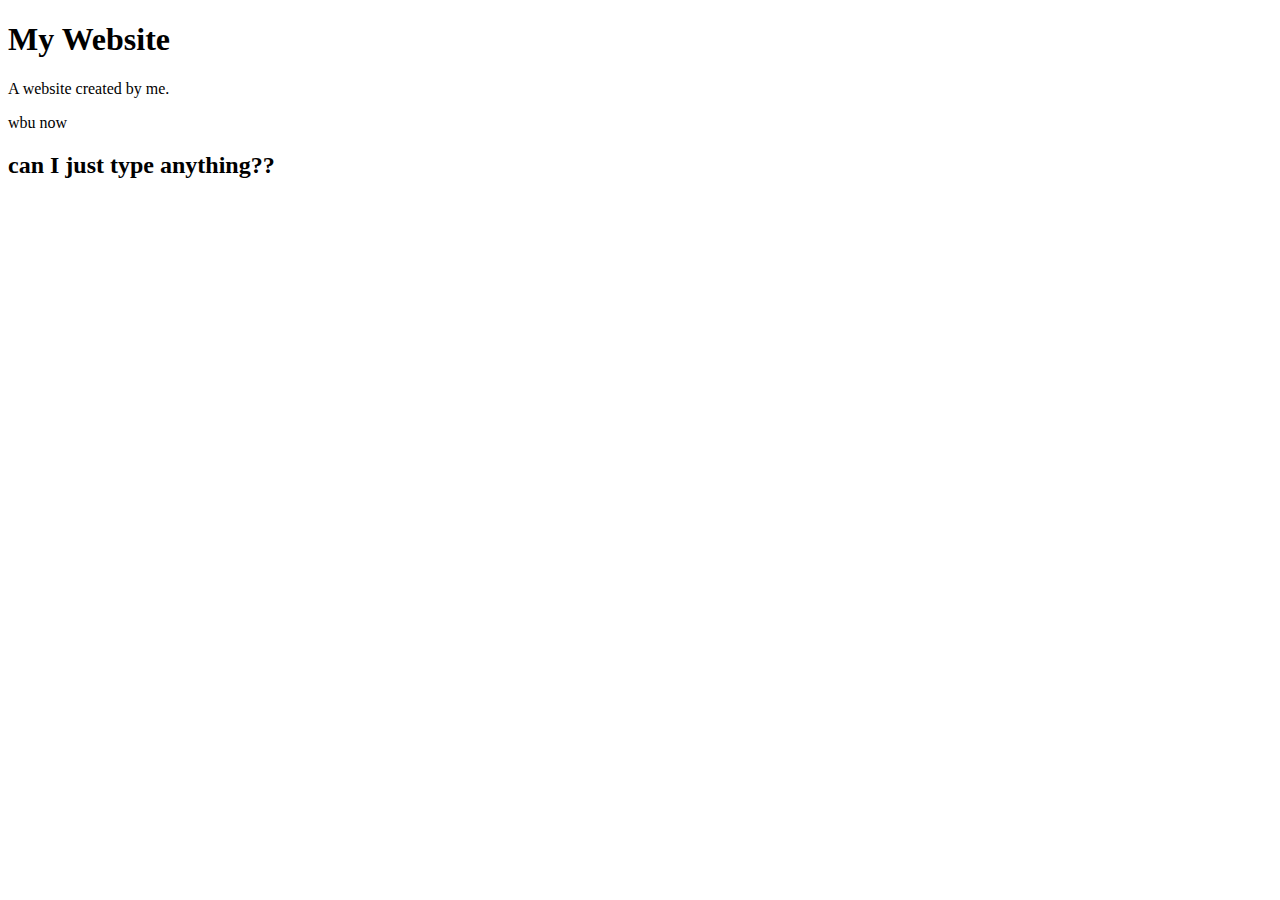
==== index.html @ 98c8f2e2 "added correct html page" ====
<!DOCTYPE html>
<html lang="en">
<head>
    <meta charset="UTF-8">
    <title>amills20</title>
</head>
<body>

<h1>My Website</h1>
<p>A website created by me.</p>
<p>     wbu now</p>
<h2>can I just type anything??</h2>

</body>
</html>
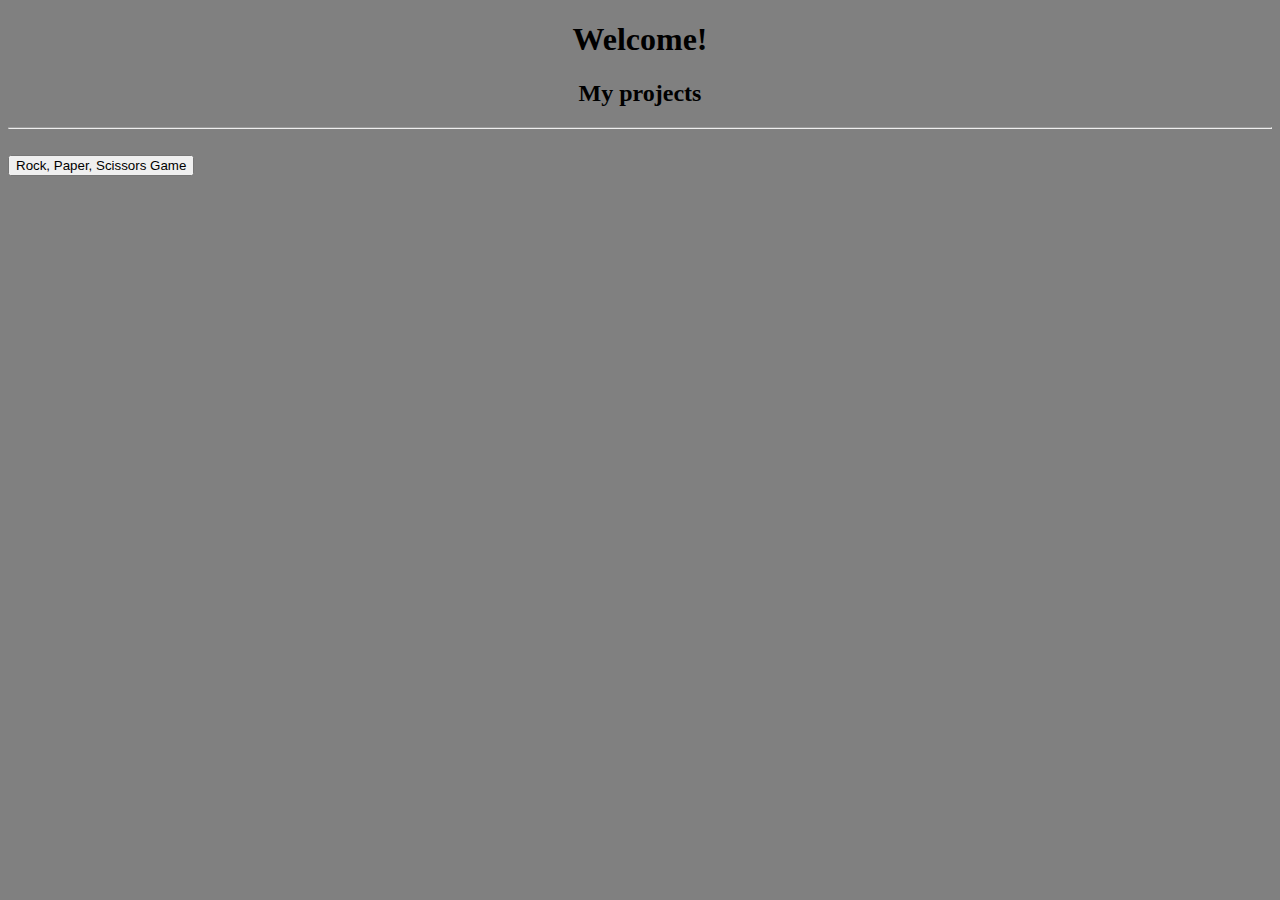
==== commit 0bb98db2: "working to add button to link to the rps game" ====
--- a/index.html
+++ b/index.html
@@ -1,15 +1,31 @@
 <!DOCTYPE html>
 <html lang="en">
-<head>
-    <meta charset="UTF-8">
-    <title>amills20</title>
-</head>
-<body>
+    <head>
+        <meta charset="UTF-8">
+        <title>Alex's Website</title>
+        <link href="style.css" rel="stylesheet">
 
-<h1>My Website</h1>
-<p>A website created by me.</p>
-<p>     wbu now</p>
-<h2>can I just type anything??</h2>
+        <style>
+            h1 {text-align: center;}
+            h2 {text-align: center;}
+            p {text-align: center;}
+            button {text-align: center;}
+            a {text-align: center;}
+        </style>
+    </head>
 
-</body>
+    <body style="background-color: gray;">
+
+        <h1>Welcome!</h1>
+        <h2>My projects</h2>
+        <hr/>
+        <br/>
+        <a href="rps/index.html" target="_blank">
+            <button type="button">
+                Rock, Paper, Scissors Game
+            </button>
+        </a>
+
+
+    </body>
 </html>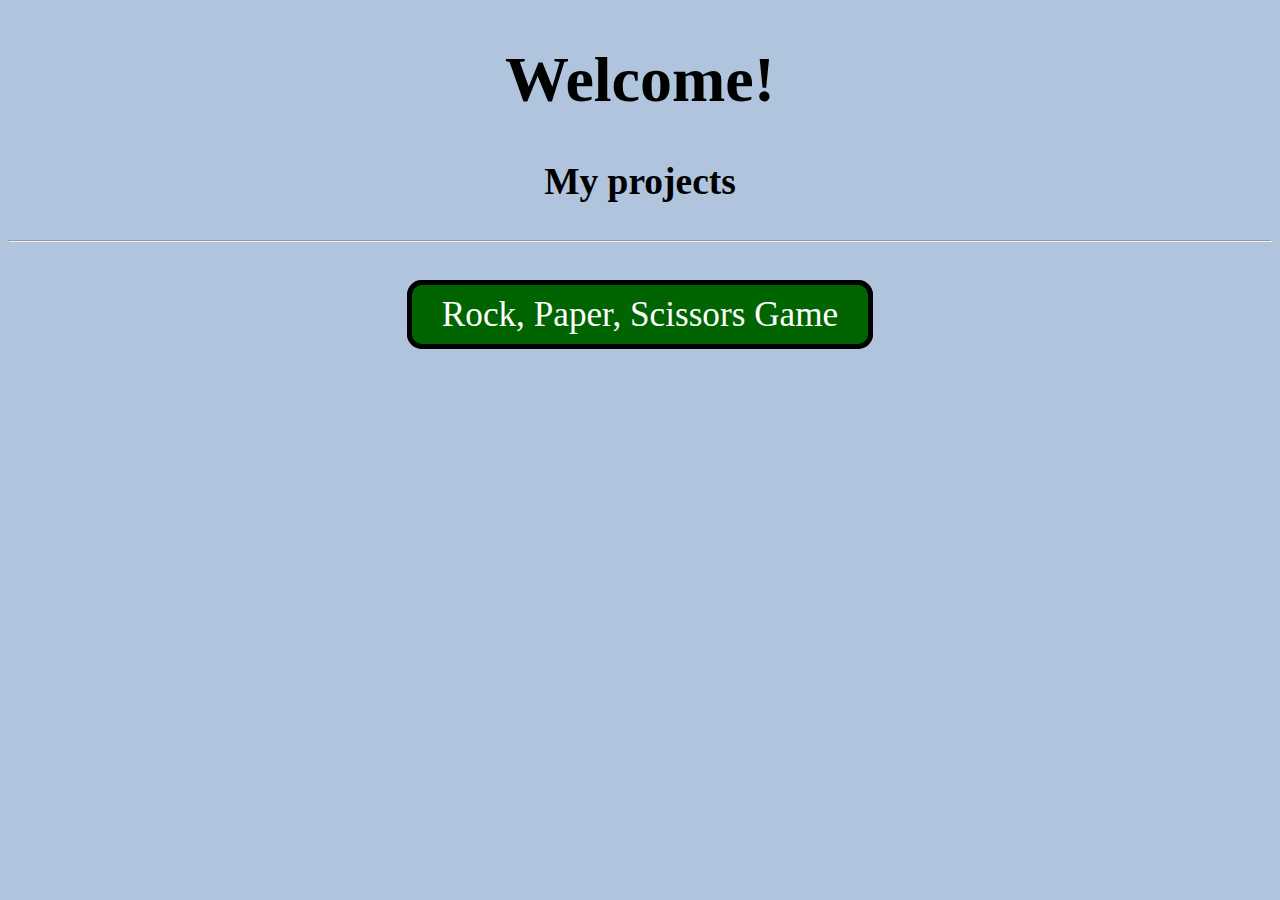
==== commit 086982d6: "working with css" ====
--- a/index.html
+++ b/index.html
@@ -5,26 +5,26 @@
         <title>Alex's Website</title>
         <link href="style.css" rel="stylesheet">
 
-        <style>
-            h1 {text-align: center;}
-            h2 {text-align: center;}
-            p {text-align: center;}
-            button {text-align: center;}
-            a {text-align: center;}
-        </style>
     </head>
 
-    <body style="background-color: gray;">
+    <body>
 
         <h1>Welcome!</h1>
-        <h2>My projects</h2>
+        <h3>My projects</h3>
         <hr/>
         <br/>
+
+        <!--
         <a href="rps/index.html" target="_blank">
             <button type="button">
                 Rock, Paper, Scissors Game
             </button>
         </a>
+        -->
+
+        <a href="rps/" class="button" target="_blank">
+            Rock, Paper, Scissors Game
+        </a>
 
 
     </body>
--- a/style.css
+++ b/style.css
@@ -0,0 +1,18 @@
+body {
+    text-align: center;
+    background-color: lightsteelblue;
+    font-size: xx-large;
+}
+
+.button {
+    border: 5px solid black;
+    border-radius: 15px;
+    padding: 10px 30px;
+    margin-bottom: 20px;
+    text-decoration: none;
+    background-color: darkgreen;
+    color: white;
+    transition: background 0.5s ease-in-out, border-color 0.5s ease-in-out;
+    font-size: 1.1em;
+}
+
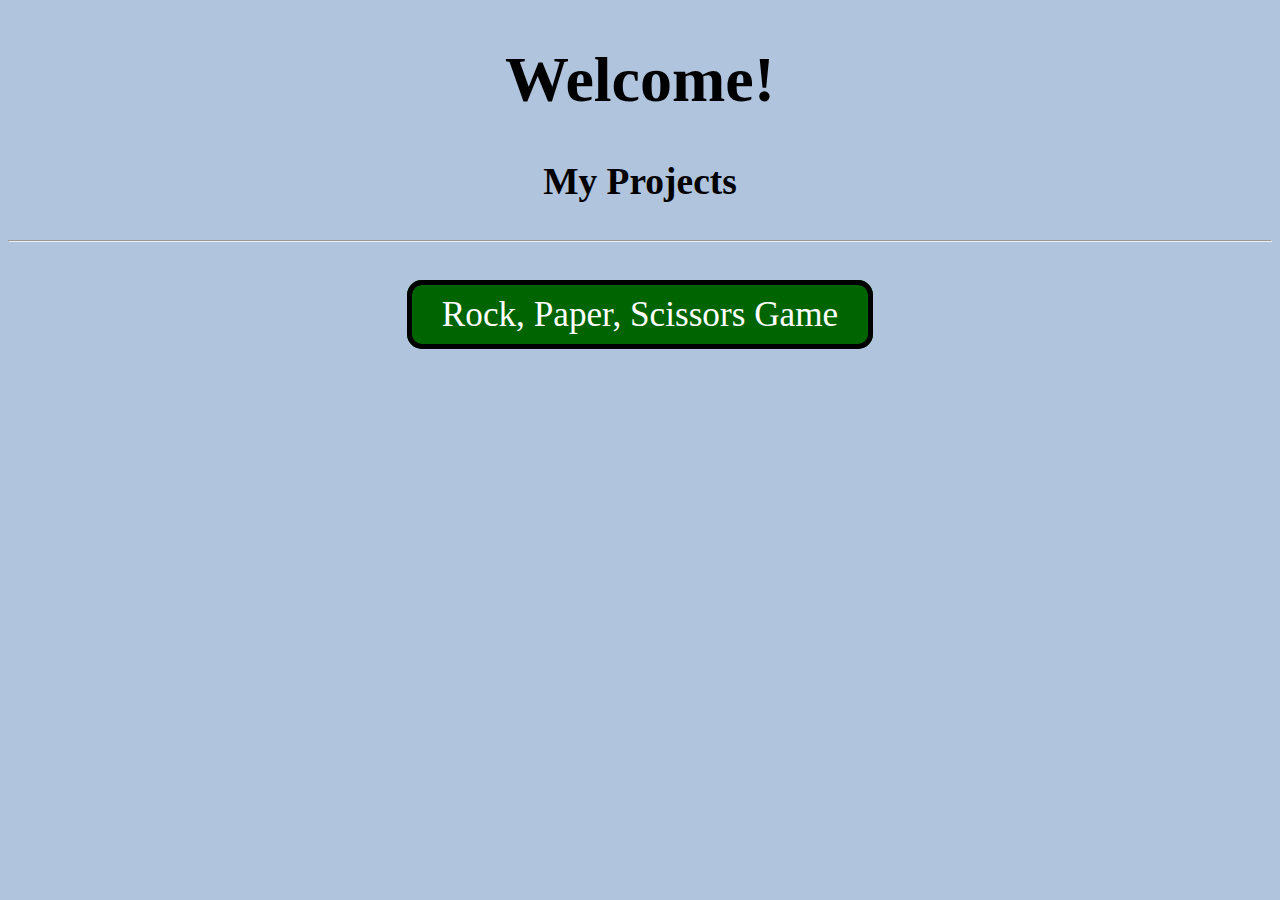
==== commit 41d8fbde: "added choice to rps game" ====
--- a/index.html
+++ b/index.html
@@ -10,7 +10,7 @@
     <body>
 
         <h1>Welcome!</h1>
-        <h3>My projects</h3>
+        <h3>My Projects</h3>
         <hr/>
         <br/>
 
